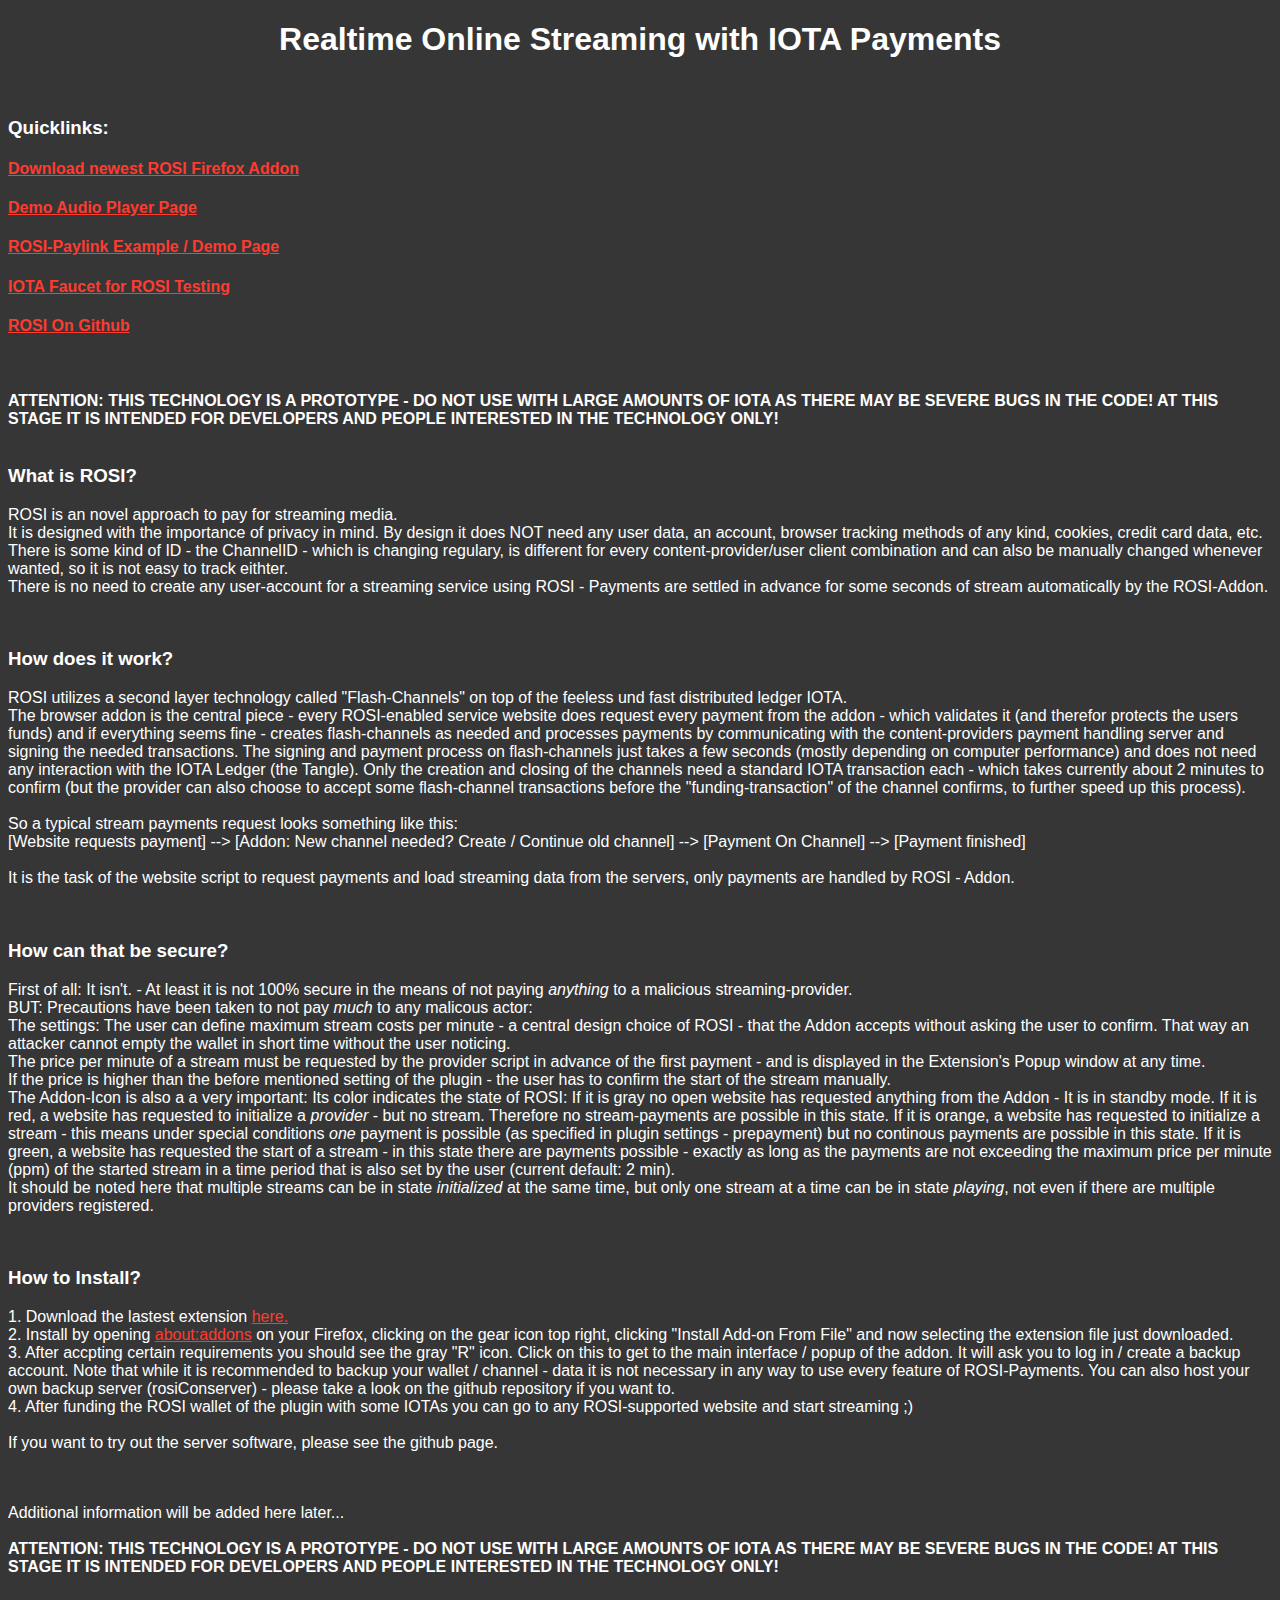
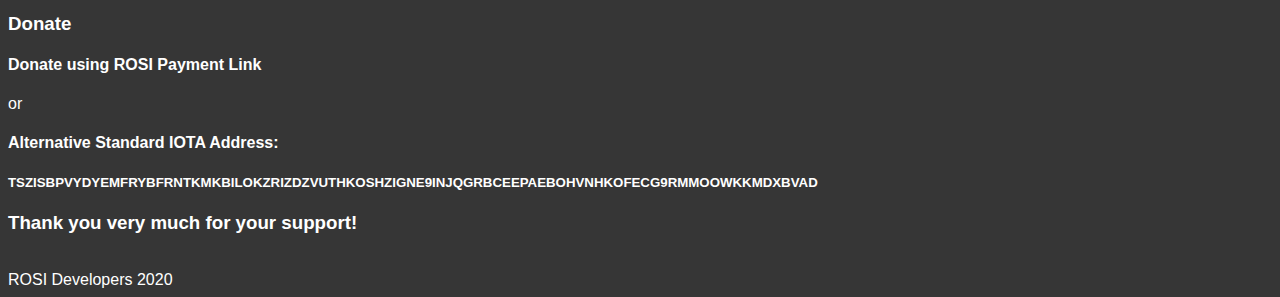
==== website/index.htm @ 9e3857d0 "Initial Commit" ====
<!DOCTYPE html>
<html>
<head>
<title>ROSI</title>
<meta charset="utf-8" />
    <link rel="stylesheet" href="main.css">
</head>

<body>
<h1>Realtime Online Streaming with IOTA Payments</h1>
<br>
<p>
	<h3>Quicklinks:</h3>
	<h4><a href="http://potato.rosipay.net:10012/plugin">Download newest ROSI Firefox Addon</a></h4>
	<h4><a href="http://player.rosipay.net/">Demo Audio Player Page</a></h4>
	<h4><a href="paylink_example.htm">ROSI-Paylink Example / Demo Page</a></h4>
	<h4><a href="http://faucet.rosipay.net:10020/">IOTA Faucet for ROSI Testing</a></h4>
	<h4><a href="https://github.com/brunnerm4x/rosi">ROSI On Github</a></h4>
</p>
<br><br>
<b>ATTENTION: THIS TECHNOLOGY IS A PROTOTYPE - DO NOT USE WITH LARGE AMOUNTS OF IOTA AS THERE MAY
BE SEVERE BUGS IN THE CODE! AT THIS STAGE IT IS INTENDED FOR DEVELOPERS AND PEOPLE INTERESTED
IN THE TECHNOLOGY ONLY!</b><br><br>
<p>
	<h3>What is ROSI?</h3>
	ROSI is an novel approach to pay for streaming media.<br>
	It is designed with the importance of privacy in mind. 
	By design it does NOT need any user data, an account, browser tracking methods of any kind,
	cookies, credit card data, etc.<br>
	There is some kind of ID - the ChannelID - which is changing regulary, is different for 
	every content-provider/user client combination and can also be manually changed whenever wanted,
	so it is not easy to track eithter.<br>
	There is no need to create any user-account for a streaming service using ROSI - 
	Payments are settled in advance for some seconds of stream automatically by the ROSI-Addon.<br>
</p>
<br>
<p>
	<h3>How does it work?</h3>
	ROSI utilizes a second layer technology called "Flash-Channels" on top of the feeless und fast 
	distributed ledger IOTA. <br>
	The browser addon is the central piece - every ROSI-enabled service website does request 
	every payment from the addon - which validates it (and therefor protects the users funds)
	and if everything seems fine - creates flash-channels as needed and processes payments
	by communicating with the content-providers payment handling server and signing the needed
	transactions. The signing and payment process on flash-channels just takes a few seconds 
	(mostly depending on computer performance) and does not need any interaction with the 
	IOTA Ledger (the Tangle). Only the creation and closing of the channels need a standard 
	IOTA transaction each - which takes currently about 2 minutes to confirm (but the provider
	can also choose to accept some flash-channel transactions before the "funding-transaction"
	of the channel confirms, to further speed up this process).<br><br>
	So a typical stream payments request looks something like this:<br>
	[Website requests payment] -->
	[Addon: New channel needed? Create / Continue old channel] -->
	[Payment On Channel] --> [Payment finished]<br><br>
	It is the task of the website script to request payments and load streaming data from
	the servers, only payments are handled by ROSI - Addon.<br>
</p>
<br>
<p>
	<h3>How can that be secure?</h3>
	First of all: It isn't. - At least it is not 100% secure in the means of not paying 
	<i>anything</i> to a malicious streaming-provider.<br>
	BUT: Precautions have been taken to not pay <i>much</i> to any malicous actor:<br>
	The settings: The user can define maximum stream costs per minute - a central design choice
	of ROSI - that the Addon accepts without asking the user to confirm. That way an 
	attacker cannot empty the wallet in short time without the user noticing. <br>
	The price per minute of a stream must be requested by the provider script in advance of
	the first payment - and is displayed in the Extension's Popup window at any time.<br>
	If the price is higher than the before mentioned setting of the plugin - the user has to 
	confirm the start of the stream manually.<br>
	The Addon-Icon is also a a very important: Its color indicates the state of ROSI:
	If it is gray no open website has requested anything from the Addon - It is in standby mode.
	If it is red, a website has requested to initialize a <i>provider</i> - but no stream. Therefore
	no stream-payments are possible in this state.
	If it is orange, a website has requested to initialize a stream - this means under special 
	conditions <i>one</i> payment is possible (as specified in plugin settings - prepayment) but
	no continous payments are possible in this state. 
	If it is green, a website has requested the start of a stream - in this state there are 
	payments possible - exactly as long as the payments are not exceeding the maximum price per
	minute (ppm) of the started stream in a time period that is also set by the user 
	(current default: 2 min).<br>
	It should be noted here that multiple streams
	can be in state <i>initialized</i> at the same time, but only one stream at a time can be in 
	state <i>playing</i>, not even if there are multiple providers registered.<br>
</p>
<br>
<p>
	<h3>How to Install?</h3>
	1. Download the lastest extension <a href="http://potato.rosipay.net:10012/plugin">here.</a><br>
	2. Install by opening <a href="about:addons">about:addons</a> on your Firefox, clicking on the 
	gear icon top right, clicking "Install Add-on From File" and now selecting the extension 
	file just downloaded.<br>
	3. After accpting certain requirements you should see the gray "R" icon. Click on this to get
	to the main interface / popup of the addon. It will ask you to log in / create a backup account.
	Note that while it is recommended to backup your wallet / channel - data it is not 
	necessary in any way to use every feature of ROSI-Payments. You can also host your own 
	backup server (rosiConserver) - please take a look on the github repository if you want to.<br>
	4. After funding the ROSI wallet of the plugin with some IOTAs you can go to any ROSI-supported
	website and start streaming ;)
	<br><br>
	If you want to try out the server software, please see the github page.
</p>

<br><br>
Additional information will be added here later...
<br><br>
<b>ATTENTION: THIS TECHNOLOGY IS A PROTOTYPE - DO NOT USE WITH LARGE AMOUNTS OF IOTA AS THERE MAY
BE SEVERE BUGS IN THE CODE! AT THIS STAGE IT IS INTENDED FOR DEVELOPERS AND PEOPLE INTERESTED
IN THE TECHNOLOGY ONLY!</b><br><br>

<p>
	<h3>Donate</h3>
	<h4 id="donateLink" 
		class="rosi_paylink"
		data-rosi-provider="rosipoc01"
		data-rosi-pay-server="http://potato.rosipay.net:9000"
		data-rosi-payment-id="DONATION"
		data-rosi-alert-finished="false"
	>Donate using ROSI Payment Link</h4>
	or
	<h4>Alternative Standard IOTA Address:</h4>
	<h5>TSZISBPVYDYEMFRYBFRNTKMKBILOKZRIZDZVUTHKOSHZIGNE9INJQGRBCEEPAEBOHVNHKOFECG9RMMOOWKKMDXBVAD
	</h5>
	<h3>Thank you very much for your support!</h3>
		
	<script>
		document.getElementById("donateLink").addEventListener('paymentFinished', 
			function(event)
			{
				let retval = JSON.parse(event.detail);
				alert(retval.accepted ? 
						"Payment successful received. Thank you very much for your support!" : 
						("Error occurred when trying to pay:" + retval.error));
			});
	</script>
</p>
<br>
ROSI Developers 2020
</body>
---- website/main.css ----
body{
	font-family: Arial;
	background-color: #363636;
	color: #FFFFFF;
	text-align: left;
}

h1{
	text-align: center;
}

a{
	color: #FF3B30;
}

.ipdt{
	font-weight: bold;
	color: #FF3B30;
}
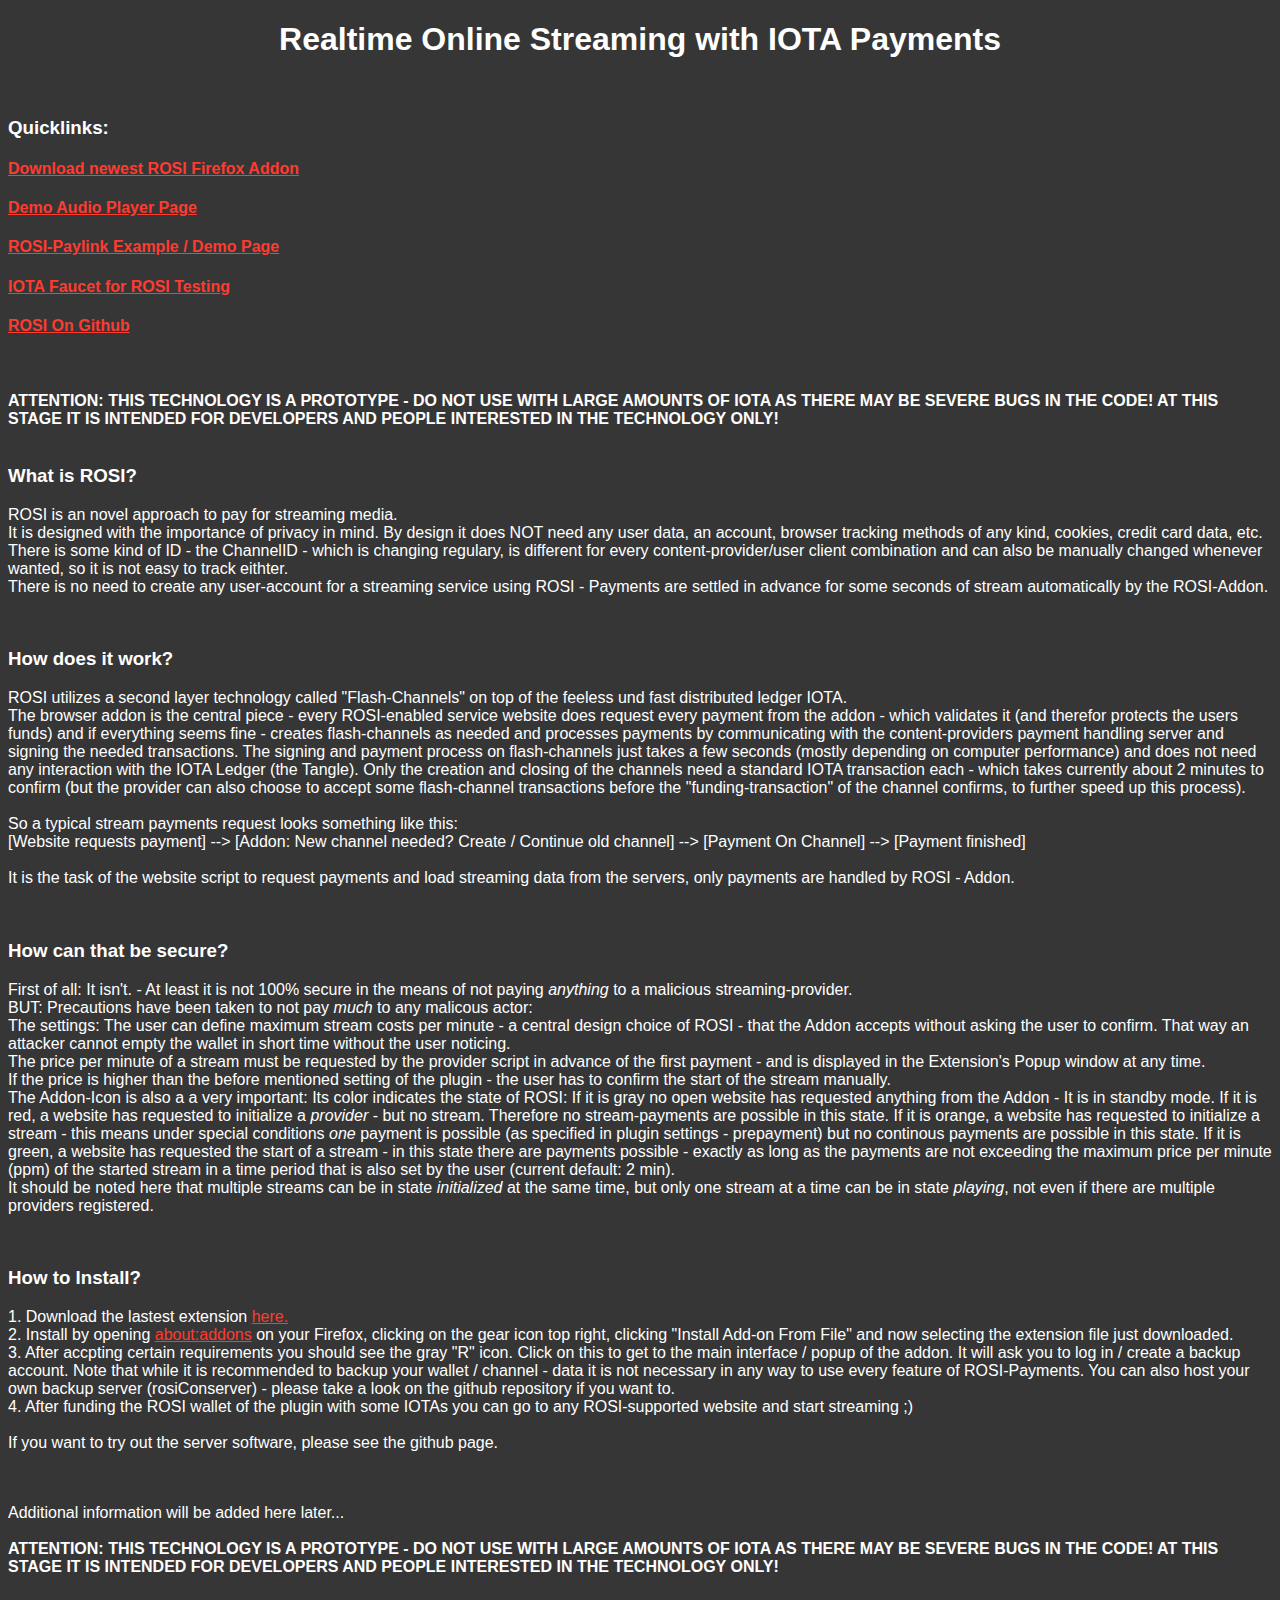
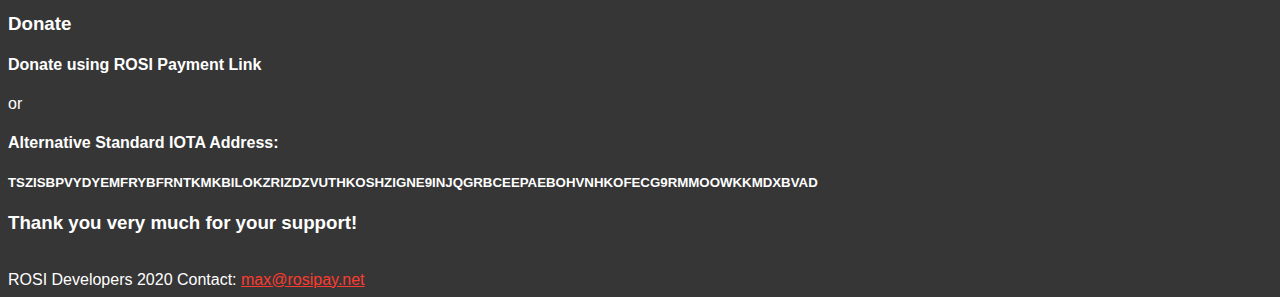
==== commit 7a4ff801: "Updated paylink payservers" ====
--- a/website/index.htm
+++ b/website/index.htm
@@ -113,7 +113,7 @@
 	<h4 id="donateLink" 
 		class="rosi_paylink"
 		data-rosi-provider="rosipoc01"
-		data-rosi-pay-server="http://potato.rosipay.net:9000"
+		data-rosi-pay-server="http://poc.rosipay.net:9000"
 		data-rosi-payment-id="DONATION"
 		data-rosi-alert-finished="false"
 	>Donate using ROSI Payment Link</h4>
@@ -135,7 +135,7 @@
 	</script>
 </p>
 <br>
-ROSI Developers 2020
+ROSI Developers 2020  Contact: <a href="mailto:max@rosipay.net">max@rosipay.net</a>
 </body>
 
 
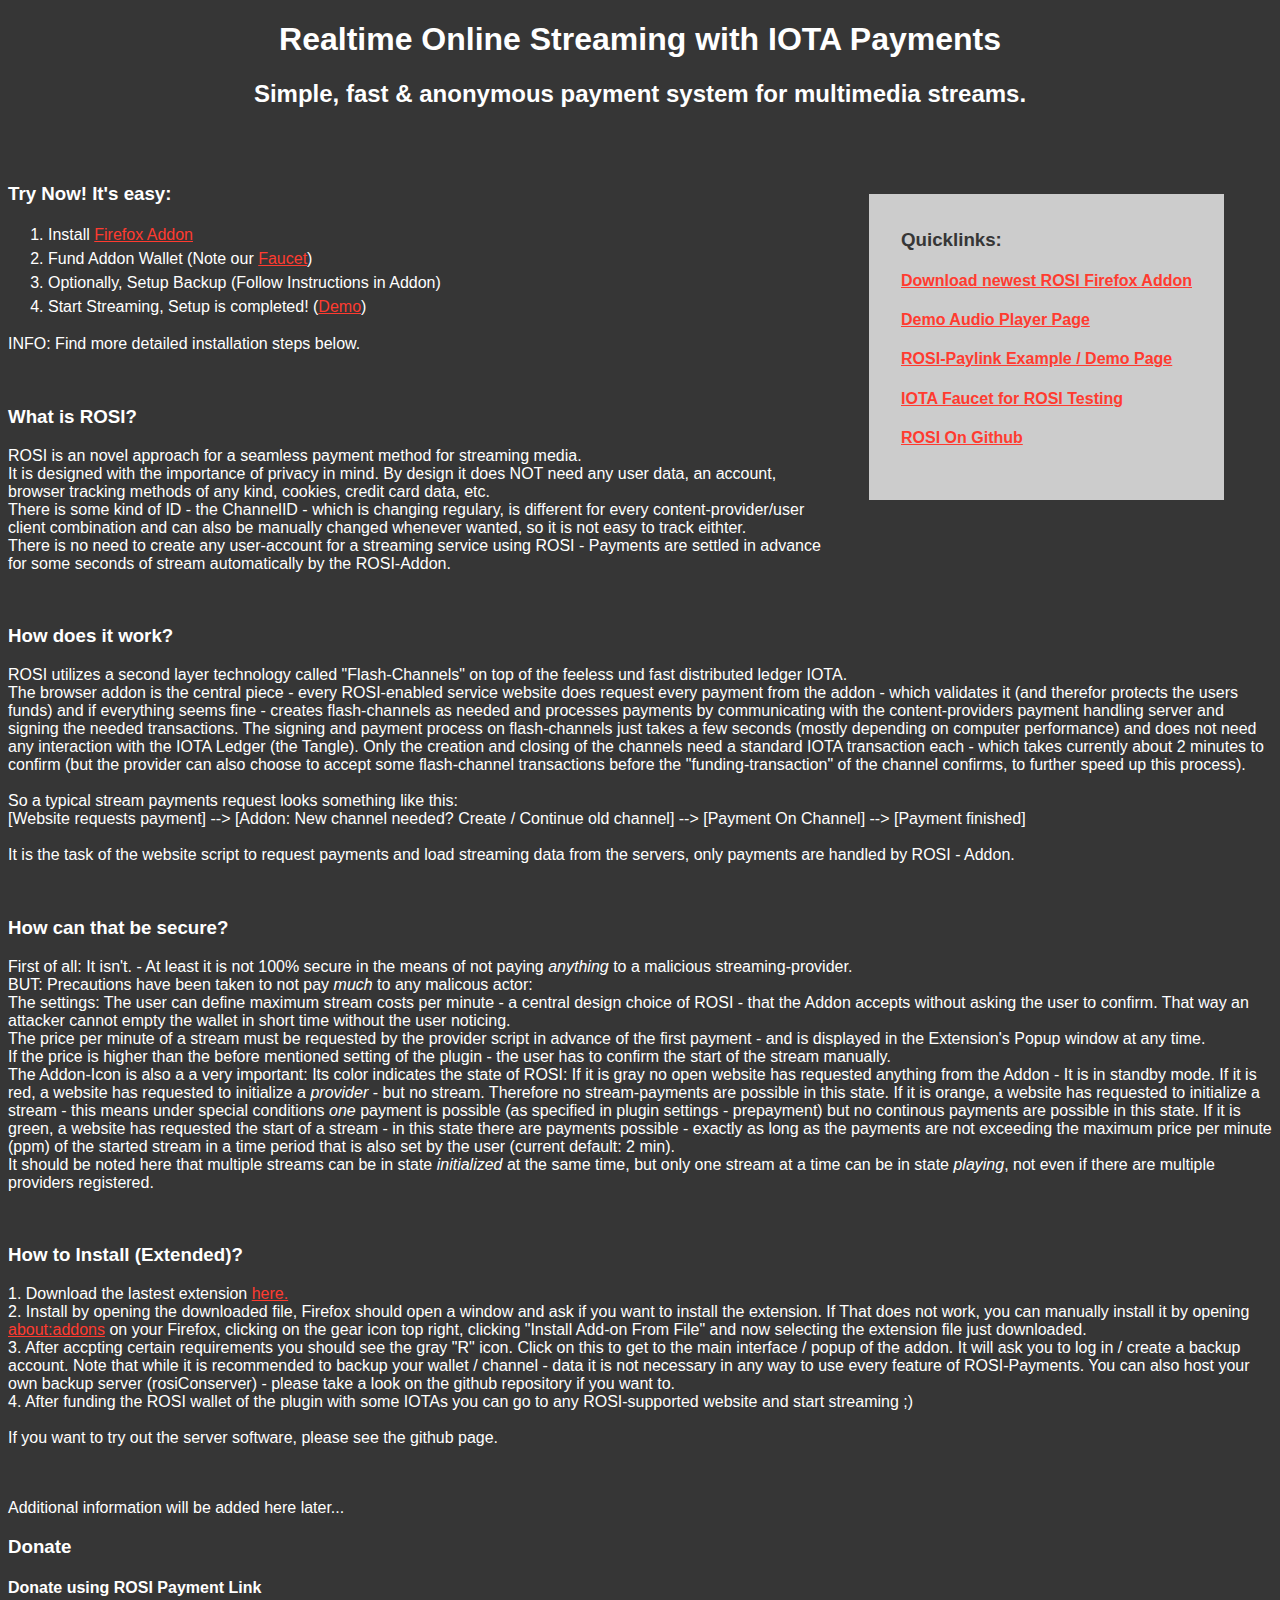
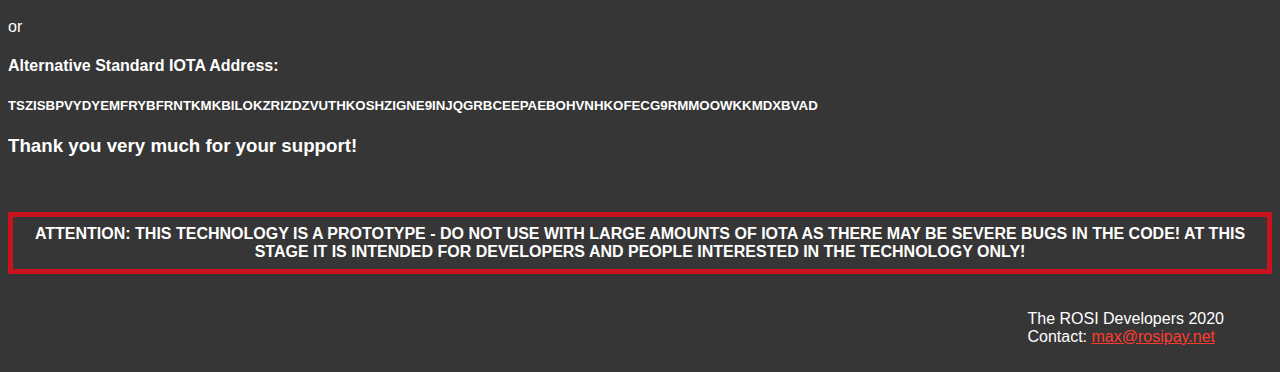
==== commit 27510fb2: "Updated Website" ====
--- a/website/index.htm
+++ b/website/index.htm
@@ -3,27 +3,39 @@
 <head>
 <title>ROSI</title>
 <meta charset="utf-8" />
-    <link rel="stylesheet" href="main.css">
+<link rel="shortcut icon" href="/favicon.ico" />
+<link rel="stylesheet" href="main.css">
 </head>
 
 <body>
 <h1>Realtime Online Streaming with IOTA Payments</h1>
+<h2>Simple, fast & anonymous payment system for multimedia streams.</h2>
+
 <br>
-<p>
+<div id="quicklinks">
 	<h3>Quicklinks:</h3>
 	<h4><a href="http://potato.rosipay.net:10012/plugin">Download newest ROSI Firefox Addon</a></h4>
 	<h4><a href="http://player.rosipay.net/">Demo Audio Player Page</a></h4>
 	<h4><a href="paylink_example.htm">ROSI-Paylink Example / Demo Page</a></h4>
 	<h4><a href="http://faucet.rosipay.net:10020/">IOTA Faucet for ROSI Testing</a></h4>
 	<h4><a href="https://github.com/brunnerm4x/rosi">ROSI On Github</a></h4>
+</div>
+<br>
+
+<p>
+	<h3>Try Now! It's easy:</h3>
+	<ol>
+		<li>Install <a href="http://potato.rosipay.net:10012/plugin">Firefox Addon</a></li>
+		<li>Fund Addon Wallet (Note our <a href="http://faucet.rosipay.net:10020/">Faucet</a>)</li>
+		<li>Optionally, Setup Backup (Follow Instructions in Addon)</li>
+		<li>Start Streaming, Setup is completed! (<a href="http://player.rosipay.net/">Demo</a>)</li>
+	</ol>
+	INFO: Find more detailed installation steps below.
 </p>
-<br><br>
-<b>ATTENTION: THIS TECHNOLOGY IS A PROTOTYPE - DO NOT USE WITH LARGE AMOUNTS OF IOTA AS THERE MAY
-BE SEVERE BUGS IN THE CODE! AT THIS STAGE IT IS INTENDED FOR DEVELOPERS AND PEOPLE INTERESTED
-IN THE TECHNOLOGY ONLY!</b><br><br>
+<br>
 <p>
 	<h3>What is ROSI?</h3>
-	ROSI is an novel approach to pay for streaming media.<br>
+	ROSI is an novel approach for a seamless payment method for streaming media.<br>
 	It is designed with the importance of privacy in mind. 
 	By design it does NOT need any user data, an account, browser tracking methods of any kind,
 	cookies, credit card data, etc.<br>
@@ -83,11 +95,13 @@
 	can be in state <i>initialized</i> at the same time, but only one stream at a time can be in 
 	state <i>playing</i>, not even if there are multiple providers registered.<br>
 </p>
+
 <br>
 <p>
-	<h3>How to Install?</h3>
+	<h3>How to Install (Extended)?</h3>
 	1. Download the lastest extension <a href="http://potato.rosipay.net:10012/plugin">here.</a><br>
-	2. Install by opening <a href="about:addons">about:addons</a> on your Firefox, clicking on the 
+	2. Install by opening the downloaded file, Firefox should open a window and ask if you want to install the extension.
+	If That does not work, you can manually install it by opening <a href="about:addons">about:addons</a> on your Firefox, clicking on the 
 	gear icon top right, clicking "Install Add-on From File" and now selecting the extension 
 	file just downloaded.<br>
 	3. After accpting certain requirements you should see the gray "R" icon. Click on this to get
@@ -103,11 +117,7 @@
 
 <br><br>
 Additional information will be added here later...
-<br><br>
-<b>ATTENTION: THIS TECHNOLOGY IS A PROTOTYPE - DO NOT USE WITH LARGE AMOUNTS OF IOTA AS THERE MAY
-BE SEVERE BUGS IN THE CODE! AT THIS STAGE IT IS INTENDED FOR DEVELOPERS AND PEOPLE INTERESTED
-IN THE TECHNOLOGY ONLY!</b><br><br>
-
+<br>
 <p>
 	<h3>Donate</h3>
 	<h4 id="donateLink" 
@@ -135,7 +145,20 @@
 	</script>
 </p>
 <br>
-ROSI Developers 2020  Contact: <a href="mailto:max@rosipay.net">max@rosipay.net</a>
+<br>
+<b class="warning">ATTENTION: THIS TECHNOLOGY IS A PROTOTYPE - DO NOT USE WITH LARGE AMOUNTS OF IOTA AS THERE MAY
+BE SEVERE BUGS IN THE CODE! AT THIS STAGE IT IS INTENDED FOR DEVELOPERS AND PEOPLE INTERESTED
+IN THE TECHNOLOGY ONLY!</b>
+<br>
+<br>
+<br>
+<div id="credit">
+	The ROSI Developers 2020<br>
+	Contact: <a href="mailto:max@rosipay.net">max@rosipay.net</a>
+</div>
+<br>
+<br>
+<br>
 </body>
 
 
--- a/website/main.css
+++ b/website/main.css
@@ -6,8 +6,12 @@
 	text-align: left;
 }
 
-h1{
+h1, h2{
 	text-align: center;
+}
+
+li{
+	line-height: 1.5em;
 }
 
 a{
@@ -19,5 +23,27 @@
 	color: #FF3B30;
 }
 
+.warning{
+	display:inline-block;
+	border: solid 5px #C9121E;
+	text-align:center;
+	padding: 0.5em;
+}
 
+
+#quicklinks {
+	display:inline-block;
+	float:right;
+	margin: 3em;
+	padding: 2em;
+	padding-top: 1em;
+	background-color:#CCCCCC;
+	color: #363636;
+}
+
+#credit{
+	display:inline-block;
+	float:right;
+	margin-right: 3em;
+}
   
